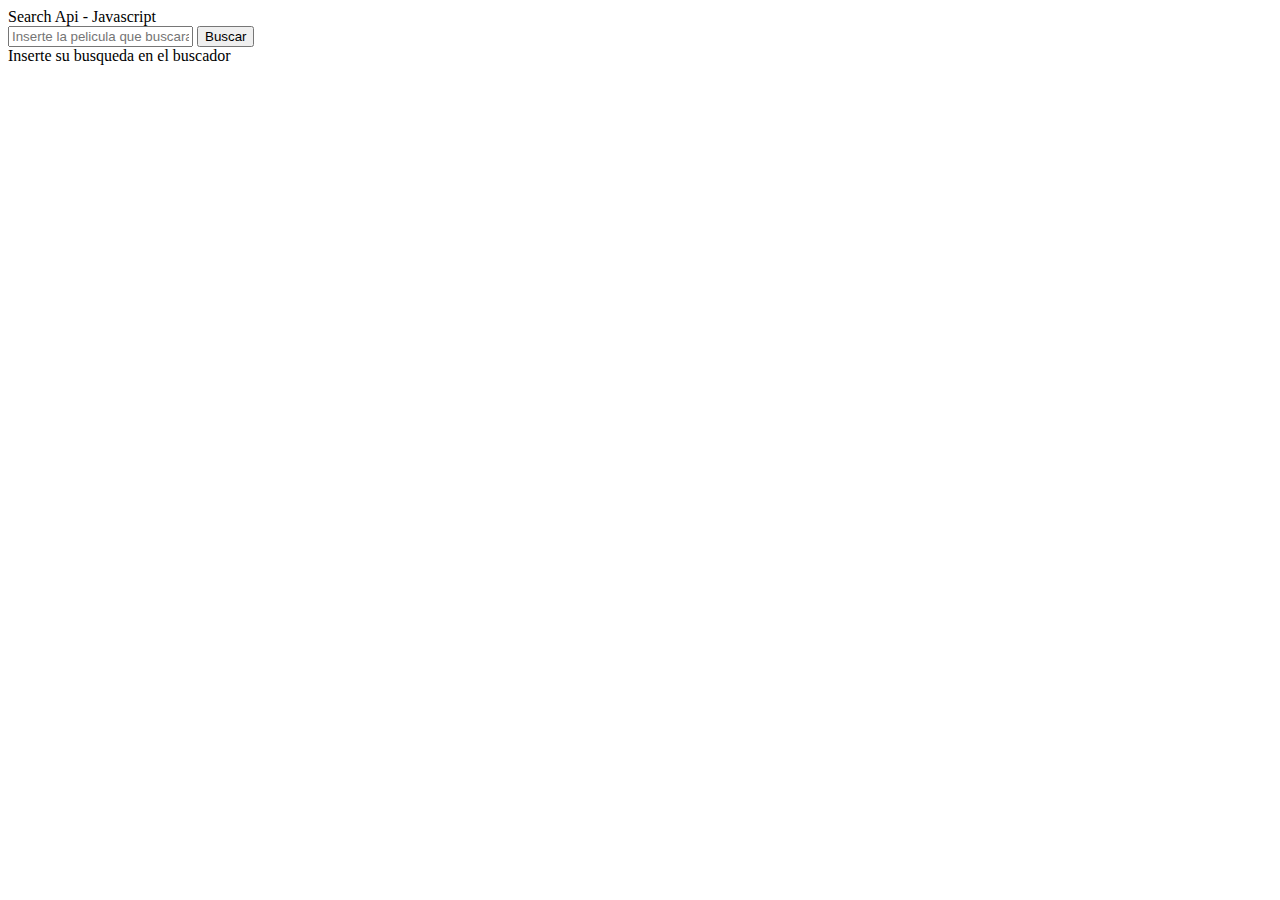
==== index.html @ 128a115b "Add files via upload" ====
<!DOCTYPE html>
<html lang="en">
<head>
    <meta charset="UTF-8">
    <meta name="viewport" content="width=device-width, initial-scale=1.0">
    <meta http-equiv="X-UA-Compatible" content="ie=edge">
    <link rel="stylesheet" href="css/style.css">
    <link rel="stylesheet" href="css/reset.css">
    <link href="https://fonts.googleapis.com/css?family=Open+Sans:400,600,700&display=swap" rel="stylesheet">
    <link rel="stylesheet" href="https://use.fontawesome.com/releases/v5.8.2/css/all.css"
    integrity="sha384-oS3vJWv+0UjzBfQzYUhtDYW+Pj2yciDJxpsK1OYPAYjqT085Qq/1cq5FLXAZQ7Ay" crossorigin="anonymous">
    <title>Api Search Peliculas</title>
</head>
<body>
    <section class="container">
        <div class="logo-escrito">Search Api - Javascript</div>
        <div class="search">
            <input id="input" type="text" placeholder="Inserte la pelicula que buscara">
            <button type="button"onclick="getApiSearch()" id="estilo-boton" class="btn primary full">Buscar</button>
        </div>
        <article id="ingreso"></article>
    </section>
    <script src="script.js"></script>
</body>
</html>
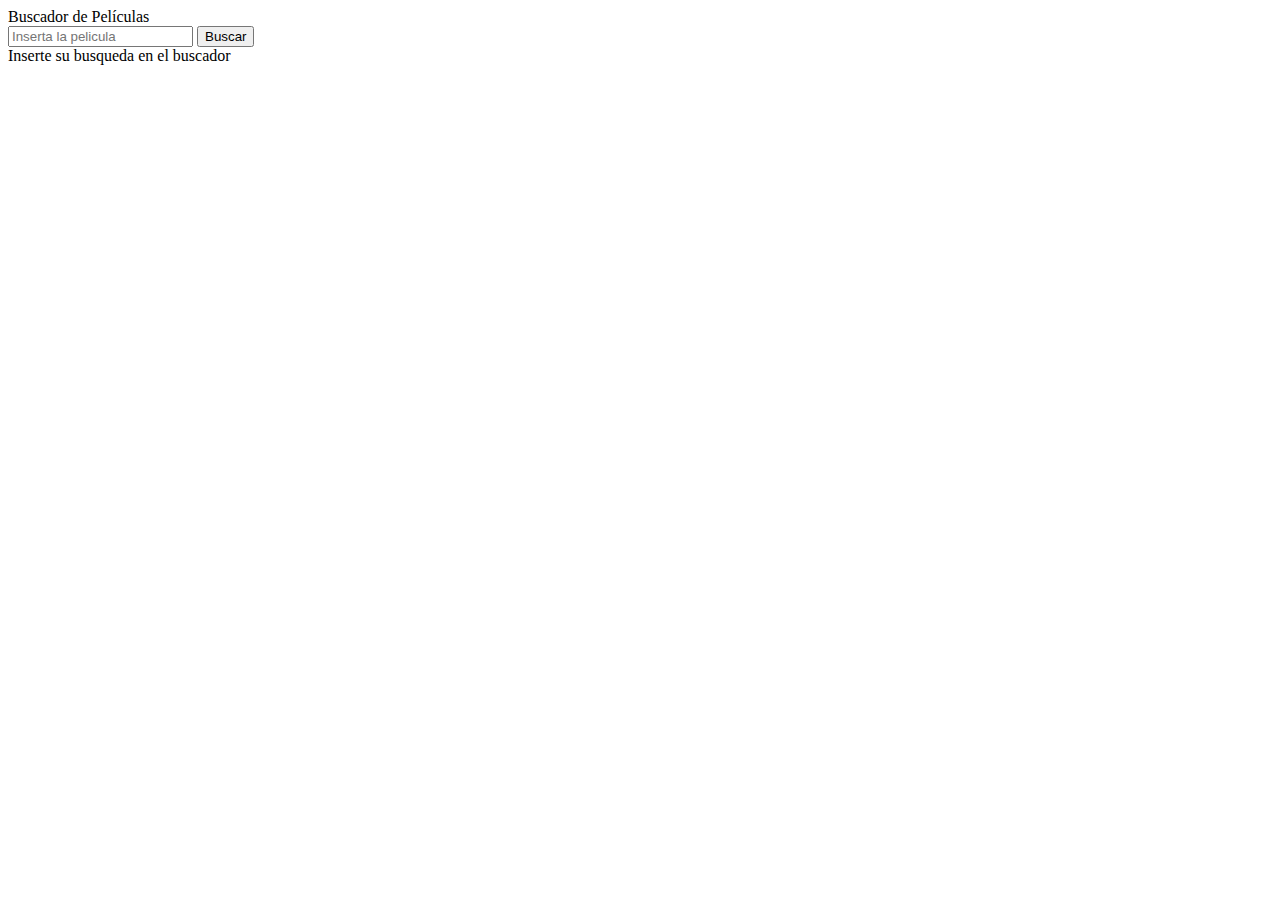
==== commit 916c5aa6: "Update index.html" ====
--- a/index.html
+++ b/index.html
@@ -1,25 +1,22 @@
 <!DOCTYPE html>
 <html lang="en">
 <head>
+    <link rel=stylesheet href="">
+    <link href="https://cdn.jsdelivr.net/npm/bootstrap@5.3.0-alpha2/dist/css/bootstrap.min.css" rel="stylesheet" integrity="sha384-aFq/bzH65dt+w6FI2ooMVUpc+21e0SRygnTpmBvdBgSdnuTN7QbdgL+OapgHtvPp" crossorigin="anonymous">
     <meta charset="UTF-8">
+    <meta http-equiv="X-UA-Compatible" content="IE=edge">
     <meta name="viewport" content="width=device-width, initial-scale=1.0">
-    <meta http-equiv="X-UA-Compatible" content="ie=edge">
-    <link rel="stylesheet" href="css/style.css">
-    <link rel="stylesheet" href="css/reset.css">
-    <link href="https://fonts.googleapis.com/css?family=Open+Sans:400,600,700&display=swap" rel="stylesheet">
-    <link rel="stylesheet" href="https://use.fontawesome.com/releases/v5.8.2/css/all.css"
-    integrity="sha384-oS3vJWv+0UjzBfQzYUhtDYW+Pj2yciDJxpsK1OYPAYjqT085Qq/1cq5FLXAZQ7Ay" crossorigin="anonymous">
-    <title>Api Search Peliculas</title>
+    <title>Api Search</title>
 </head>
 <body>
     <section class="container">
-        <div class="logo-escrito">Search Api - Javascript</div>
-        <div class="search">
-            <input id="input" type="text" placeholder="Inserte la pelicula que buscara">
-            <button type="button"onclick="getApiSearch()" id="estilo-boton" class="btn primary full">Buscar</button>
+        <div class="logo-escrito">Buscador de Películas</div>
+        <div class="busqueda">
+            <input id="input" type="text" placeholder="Inserta la pelicula">
+            <button type="button"onclick="busquedaApi()" id="estilo-boton" class="btn primary full">Buscar</button>
         </div>
-        <article id="ingreso"></article>
+        <div id="ingreso"></div>
     </section>
     <script src="script.js"></script>
 </body>
-</html>+</html>
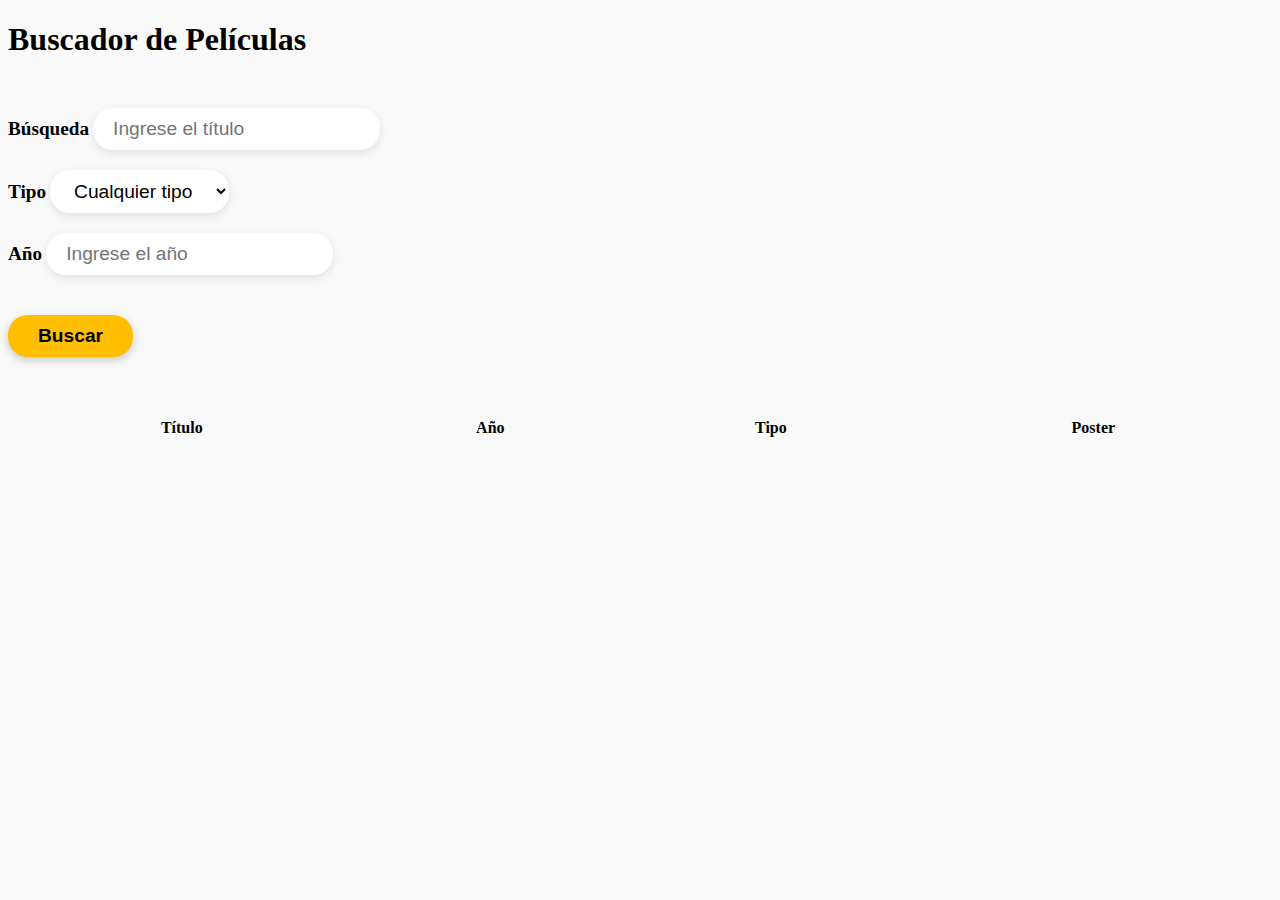
==== commit f7cefc3d: "Update index.html" ====
--- a/index.html
+++ b/index.html
@@ -1,21 +1,54 @@
 <!DOCTYPE html>
 <html lang="en">
 <head>
-    <link rel=stylesheet href="">
     <link href="https://cdn.jsdelivr.net/npm/bootstrap@5.3.0-alpha2/dist/css/bootstrap.min.css" rel="stylesheet" integrity="sha384-aFq/bzH65dt+w6FI2ooMVUpc+21e0SRygnTpmBvdBgSdnuTN7QbdgL+OapgHtvPp" crossorigin="anonymous">
+    <link rel="stylesheet" href="estilo.css">
     <meta charset="UTF-8">
     <meta http-equiv="X-UA-Compatible" content="IE=edge">
     <meta name="viewport" content="width=device-width, initial-scale=1.0">
-    <title>Api Search</title>
+    <title>API Search</title>
 </head>
 <body>
-    <section class="container">
-        <div class="logo-escrito">Buscador de Películas</div>
-        <div class="busqueda">
-            <input id="input" type="text" placeholder="Inserta la pelicula">
-            <button type="button"onclick="busquedaApi()" id="estilo-boton" class="btn primary full">Buscar</button>
+    <section class="container my-5">
+        <div class="row">
+            <div class="col-md-6">
+                <h1 class="text-center">Buscador de Películas</h1>
+                <form id="form">
+                    <div class="mb-3">
+                        <label for="search-input" class="form-label">Búsqueda</label>
+                        <input type="text" class="form-control" id="input" placeholder="Ingrese el título">
+                    </div>
+                    <div class="mb-3">
+                        <label for="type-select" class="form-label">Tipo</label>
+                        <select class="form-select" id="tipo">
+                            <option value="">Cualquier tipo</option>
+                            <option value="peliculas">Película</option>
+                            <option value="series">Serie</option>
+                            <option value="episodio">Episodio</option>
+                        </select>
+                    </div>
+                    <div class="mb-3">
+                        <label for="year-input" class="form-label">Año</label>
+                        <input type="text" class="form-control" id="año" placeholder="Ingrese el año">
+                    </div>
+                    <button id="buscar" type="button" class="btn btn-primary">Buscar</button>
+                </form>
+            </div>
+            <div class="col-md-6">
+                <table class="table">
+                    <thead>
+                        <tr>
+                            <th>Título</th>
+                            <th>Año</th>
+                            <th>Tipo</th>
+                            <th>Poster</th>
+                        </tr>
+                    </thead>
+                    <tbody id="resultados">
+                    </tbody>
+                </table>
+            </div>
         </div>
-        <div id="ingreso"></div>
     </section>
     <script src="script.js"></script>
 </body>
--- a/estilo.css
+++ b/estilo.css
@@ -0,0 +1,116 @@
+/* Estilos para el buscador de películas */
+
+/* Estilo para el fondo */
+body {
+  background-color: #f9f9f9;
+}
+
+/* Estilos para el encabezado */
+header {
+  background-color: #ffbf00;
+  padding: 20px;
+}
+
+header h1 {
+  font-size: 3em;
+  color: #fff;
+  text-align: center;
+  text-shadow: 1px 1px #555;
+  margin: 0;
+}
+
+/* Estilos para el formulario */
+form {
+  margin-top: 50px;
+}
+
+.form-label {
+  font-size: 1.2em;
+  font-weight: bold;
+}
+
+.form-control {
+  border: none;
+  border-radius: 20px;
+  box-shadow: 0px 3px 10px rgba(0,0,0,0.1);
+  padding: 10px 20px;
+  font-size: 1.2em;
+  margin-bottom: 20px;
+}
+
+.form-control:focus {
+  outline: none;
+  box-shadow: 0px 3px 10px rgba(0,0,0,0.3);
+}
+
+.form-select {
+  border: none;
+  border-radius: 20px;
+  box-shadow: 0px 3px 10px rgba(0,0,0,0.1);
+  padding: 10px 20px;
+  font-size: 1.2em;
+  margin-bottom: 20px;
+  background-color: #fff;
+}
+
+/* Estilo para el botón */
+.btn-primary {
+  background-color: #ffbf00;
+  border: none;
+  border-radius: 20px;
+  font-weight: bold;
+  padding: 10px 30px;
+  font-size: 1.2em;
+  margin-top: 20px;
+  box-shadow: 0px 3px 10px rgba(0,0,0,0.2);
+}
+
+.btn-primary:hover {
+  background-color: #ffa500;
+  cursor: pointer;
+}
+
+/* Estilo para la tabla */
+table {
+  margin-top: 50px;
+  width: 100%;
+}
+
+th, td {
+  padding: 10px;
+  text-align: center;
+}
+
+th {
+    color: black;
+  }
+
+tbody tr:nth-child(even) {
+  background-color: #0000;
+}
+
+#resultados {
+    font-size: 14px;
+  }
+  
+  #resultados td {
+    vertical-align: middle;
+  }
+  
+  #resultados th {
+    font-weight: bold;
+  }
+  
+  #resultados tr:nth-child(even) {
+    background-color: #f2f2f2;
+  }
+  
+  #resultados tr:hover {
+    background-color: #ddd;
+  }
+  
+  #resultados img {
+    max-height: 200px;
+    max-width: 100%;
+  }
+  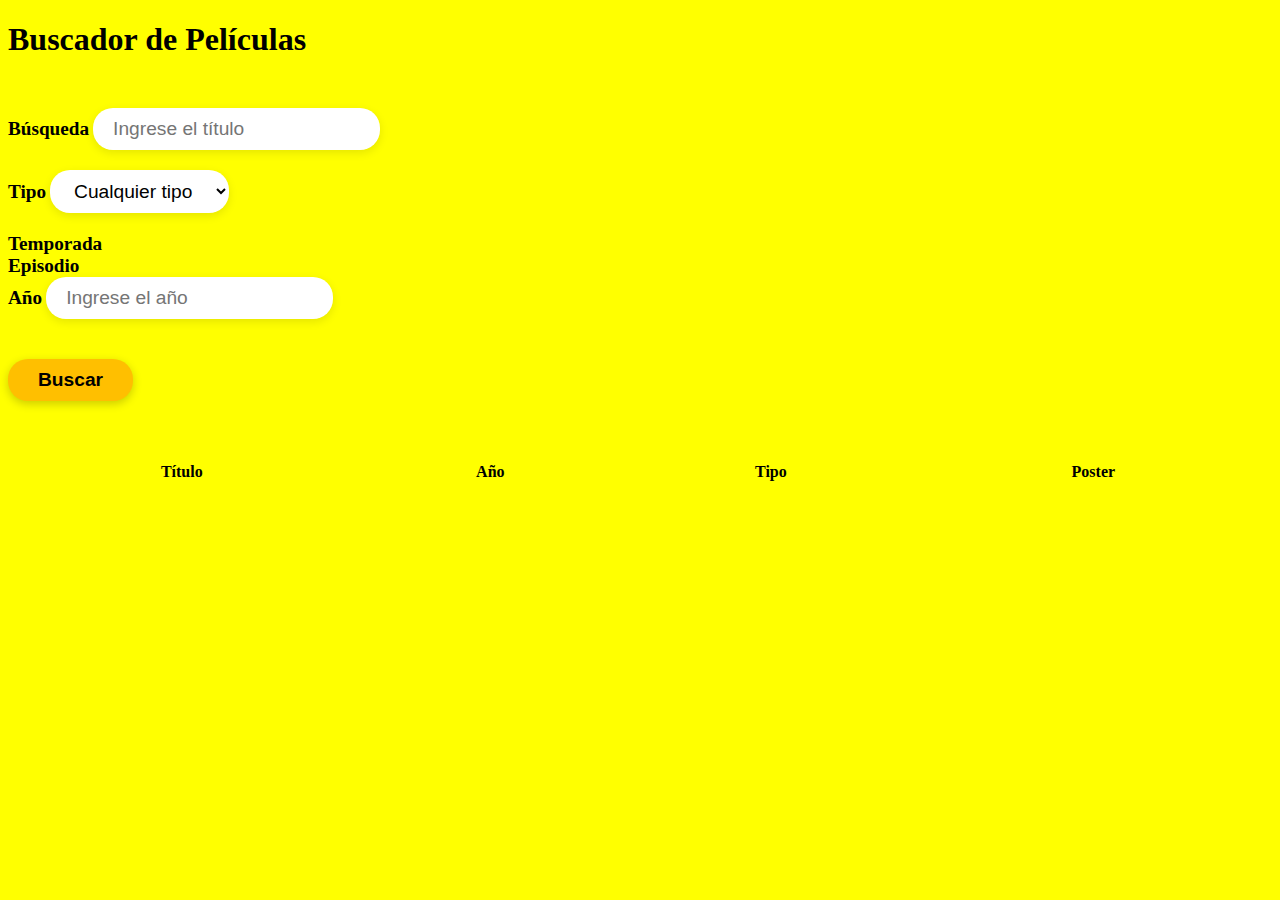
==== commit 70189b7b: "Update index.html" ====
--- a/index.html
+++ b/index.html
@@ -9,6 +9,7 @@
     <title>API Search</title>
 </head>
 <body>
+    
     <section class="container my-5">
         <div class="row">
             <div class="col-md-6">
@@ -22,11 +23,22 @@
                         <label for="type-select" class="form-label">Tipo</label>
                         <select class="form-select" id="tipo">
                             <option value="">Cualquier tipo</option>
-                            <option value="peliculas">Película</option>
+                            <option value="movie">Película</option>
                             <option value="series">Serie</option>
-                            <option value="episodio">Episodio</option>
+                            <option value="episode">Episodio</option>
                         </select>
                     </div>
+
+                    <div class="mb-3">
+                        <label for="season-input" class="form-label" id="temp">Temporada</label>
+                        <input type="hidden" class="form-control" id="temporada" placeholder="Ingrese la temporada">
+                    </div>
+
+                    <div class="mb-3">
+                        <label for="season-input" class="form-label" id="ep">Episodio</label>
+                        <input type="hidden" class="form-control" id="episodio" placeholder="Ingrese el episodio">
+                    </div>
+                    
                     <div class="mb-3">
                         <label for="year-input" class="form-label">Año</label>
                         <input type="text" class="form-control" id="año" placeholder="Ingrese el año">
--- a/estilo.css
+++ b/estilo.css
@@ -2,7 +2,7 @@
 
 /* Estilo para el fondo */
 body {
-  background-color: #f9f9f9;
+  background-color: #FFFF00;
 }
 
 /* Estilos para el encabezado */
@@ -113,4 +113,4 @@
     max-height: 200px;
     max-width: 100%;
   }
-  +  
